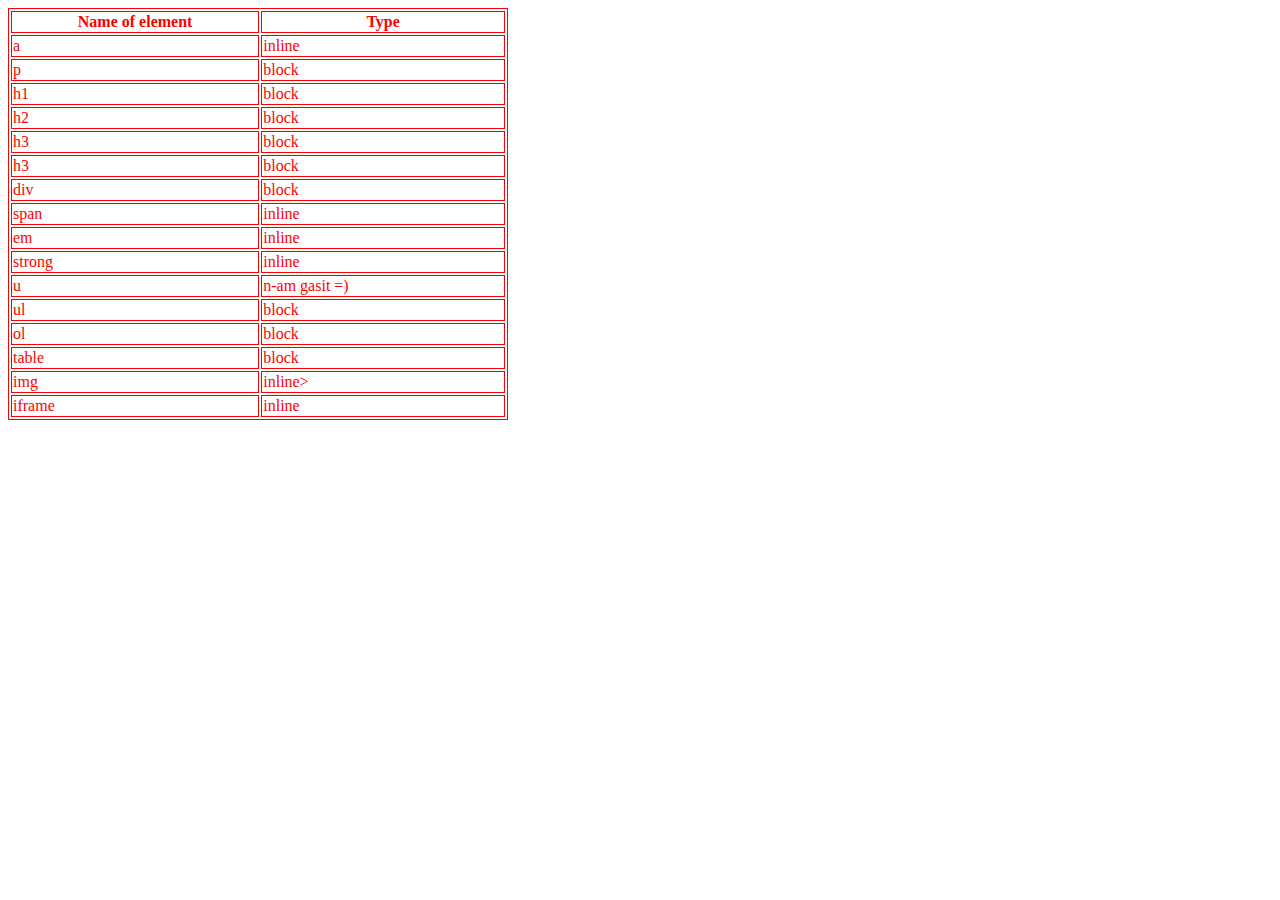
==== 07.Box_model/index.html @ 29d0bfb8 "exercitii rezolvate" ====
<!DOCTYPE html>
<html lang="en">
<head>
    <meta charset="UTF-8">
    <title>Task 7</title>
<link rel="stylesheet"
      href="css/style.css"/>
</head>
<body>
<table>
    <tbody>
    <tr>
        <th>Name of element</th>
        <th>Type</th></tr>
    <tr>
        <td>a</td>
        <td>inline</td>
    <tr>
        <td>p</td>
        <td>block</td>
    </tr>
    <tr>
        <td>h1</td>
        <td>block</td>
    </tr>
<tr>
    <td>h2</td>
    <td>block</td>
</tr>
<tr>
    <td>h3</td>
    <td>block</td>
</tr>
<tr>
    <td>h3</td>
    <td>block</td>
</tr>
    <tr>
        <td>div</td>
        <td>block</td>
    </tr>
    <tr>
        <td>span</td>
        <td>inline</td>
    </tr>
    <tr>
        <td>em</td>
        <td>inline</td>
    </tr>
    <tr>
        <td>strong</td>
        <td>inline</td>
    </tr>
    <tr>
        <td>u</td>
        <td>n-am gasit =)</td>
    </tr>
    <tr>
        <td>ul</td>
        <td>block</td>
    </tr>
    <tr>
        <td>ol</td>
        <td>block</td>
    </tr>
    <tr>
        <td>table</td>
        <td>block</td>
    </tr>
    <tr>
        <td>img</td>
        <td>inline></td>
    </tr>
    <tr>
        <td>iframe</td>
        <td>inline</td>
    </tr>
    </tbody>
</table>
</body>
</html>
---- 07.Box_model/css/style.css ----
table, th, td {
    color: red;
    border: 1px solid red;
    width: 500px;
}
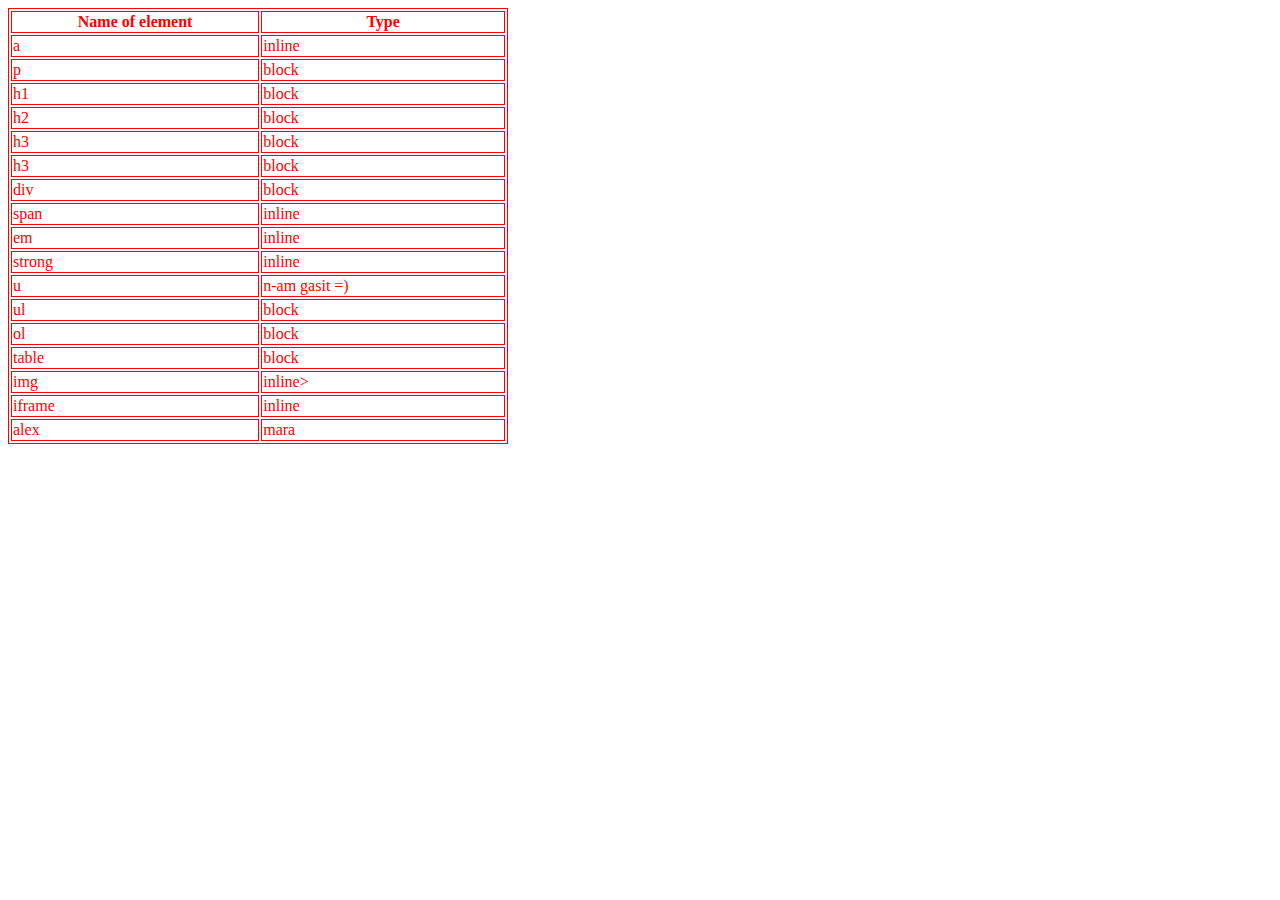
==== commit 2627abfd: "updatea" ====
--- a/07.Box_model/index.html
+++ b/07.Box_model/index.html
@@ -75,6 +75,10 @@
         <td>iframe</td>
         <td>inline</td>
     </tr>
+    <tr>
+        <td>alex</td>
+        <td>mara</td>
+    </tr>
     </tbody>
 </table>
 </body>
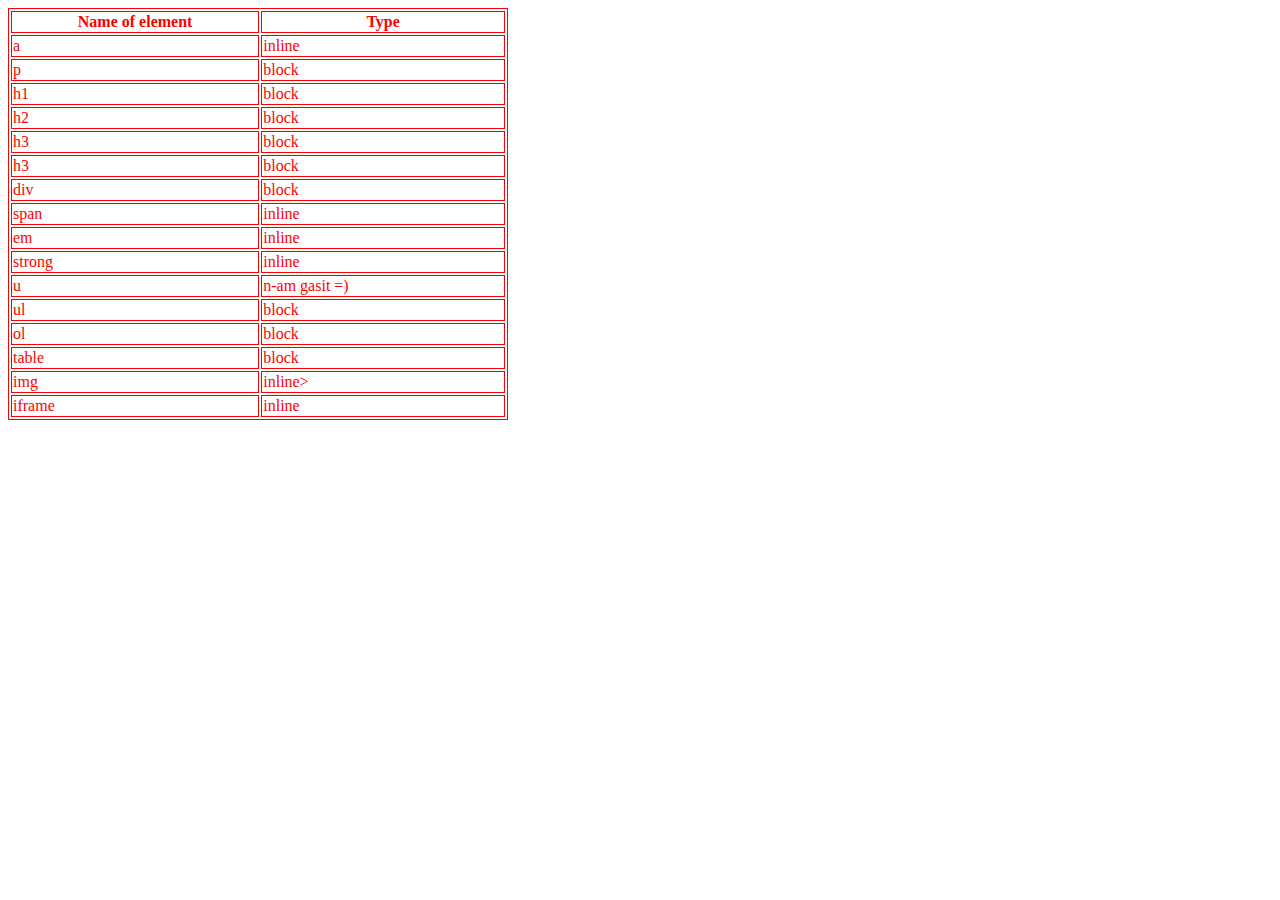
==== commit 1a921d14: "update" ====
--- a/07.Box_model/index.html
+++ b/07.Box_model/index.html
@@ -75,10 +75,6 @@
         <td>iframe</td>
         <td>inline</td>
     </tr>
-    <tr>
-        <td>alex</td>
-        <td>mara</td>
-    </tr>
     </tbody>
 </table>
 </body>
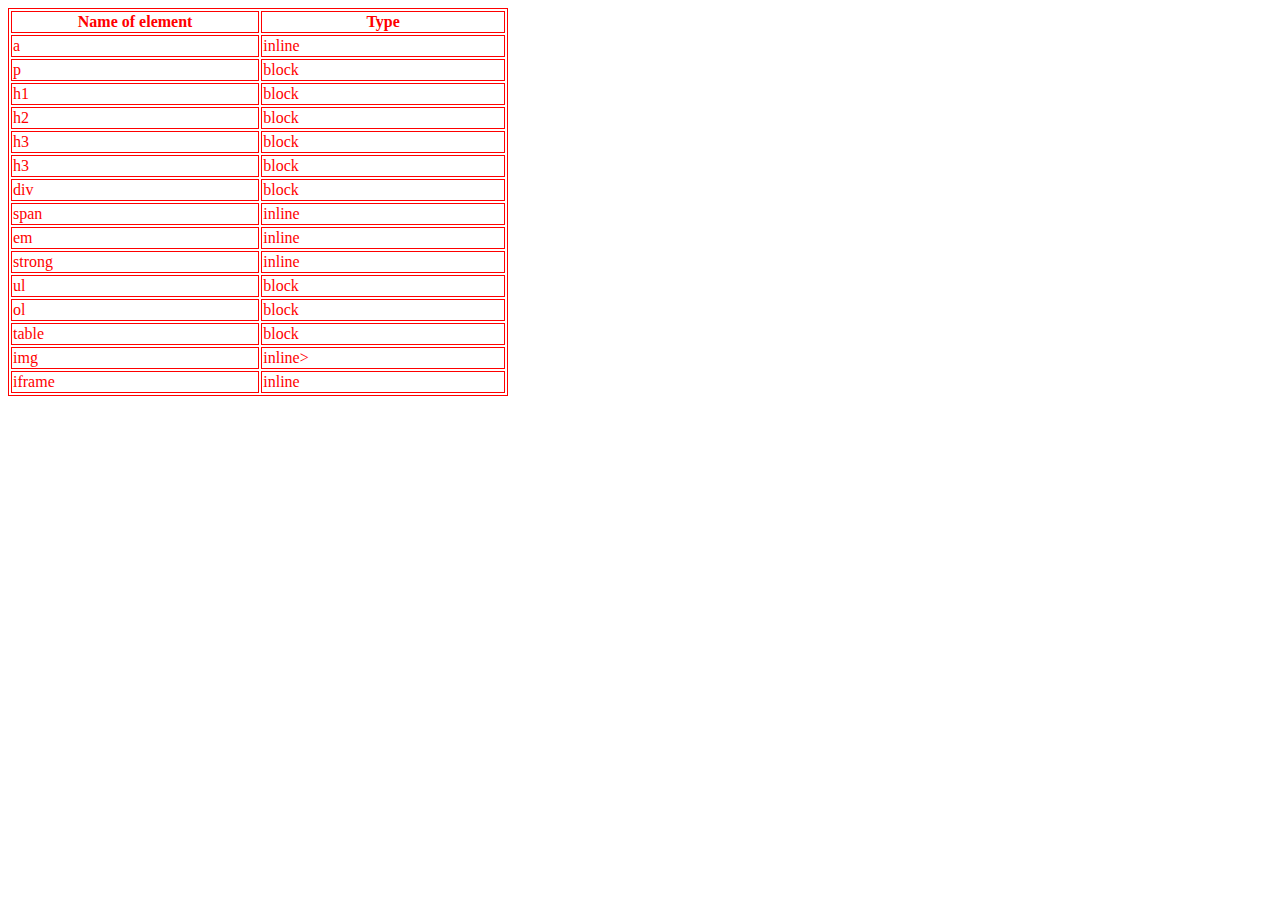
==== commit 844a1bce: "Pull-request" ====
--- a/07.Box_model/index.html
+++ b/07.Box_model/index.html
@@ -52,10 +52,6 @@
         <td>inline</td>
     </tr>
     <tr>
-        <td>u</td>
-        <td>n-am gasit =)</td>
-    </tr>
-    <tr>
         <td>ul</td>
         <td>block</td>
     </tr>
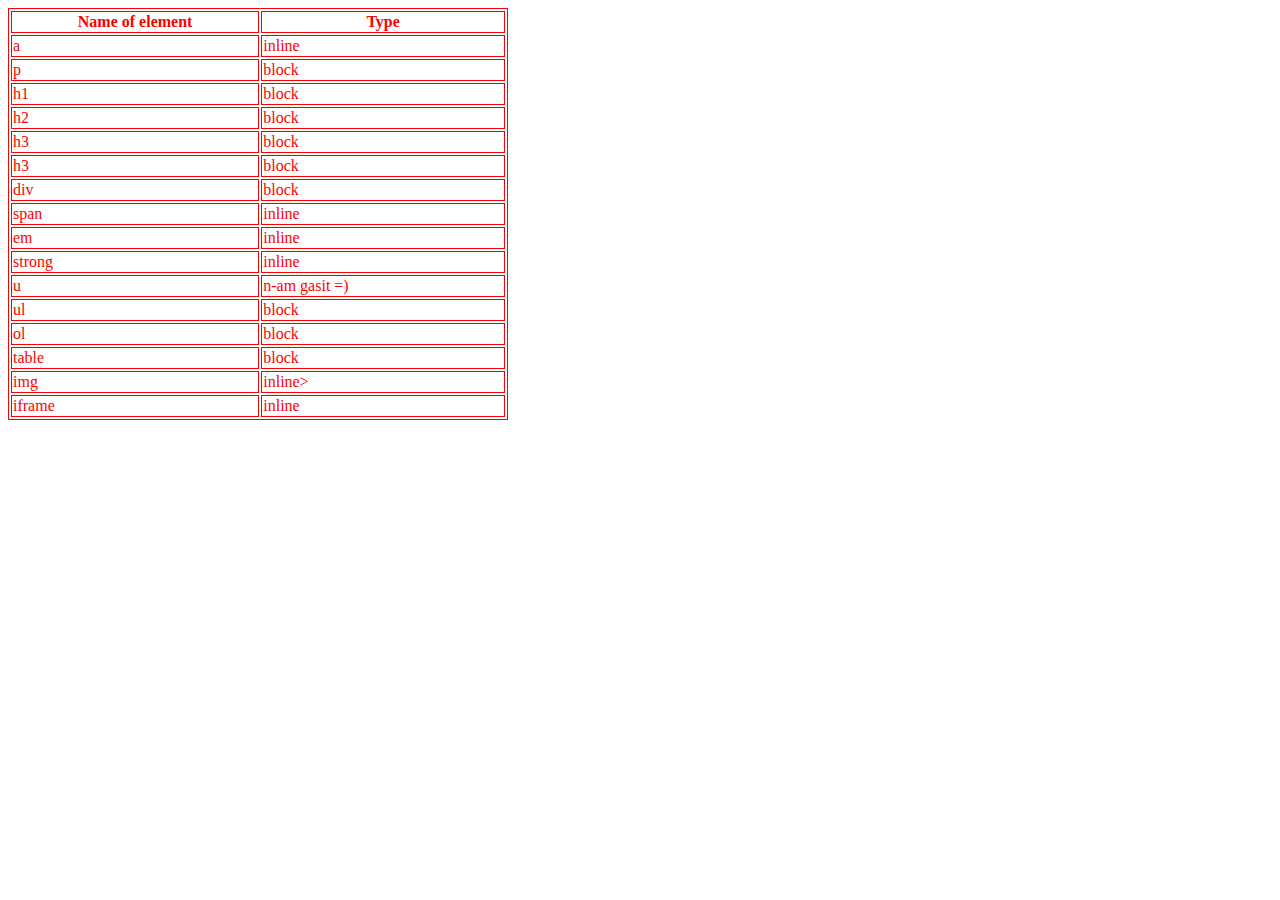
==== commit 8a8ce604: "Renew" ====
--- a/07.Box_model/index.html
+++ b/07.Box_model/index.html
@@ -52,6 +52,10 @@
         <td>inline</td>
     </tr>
     <tr>
+        <td>u</td>
+        <td>n-am gasit =)</td>
+    </tr>
+    <tr>
         <td>ul</td>
         <td>block</td>
     </tr>
